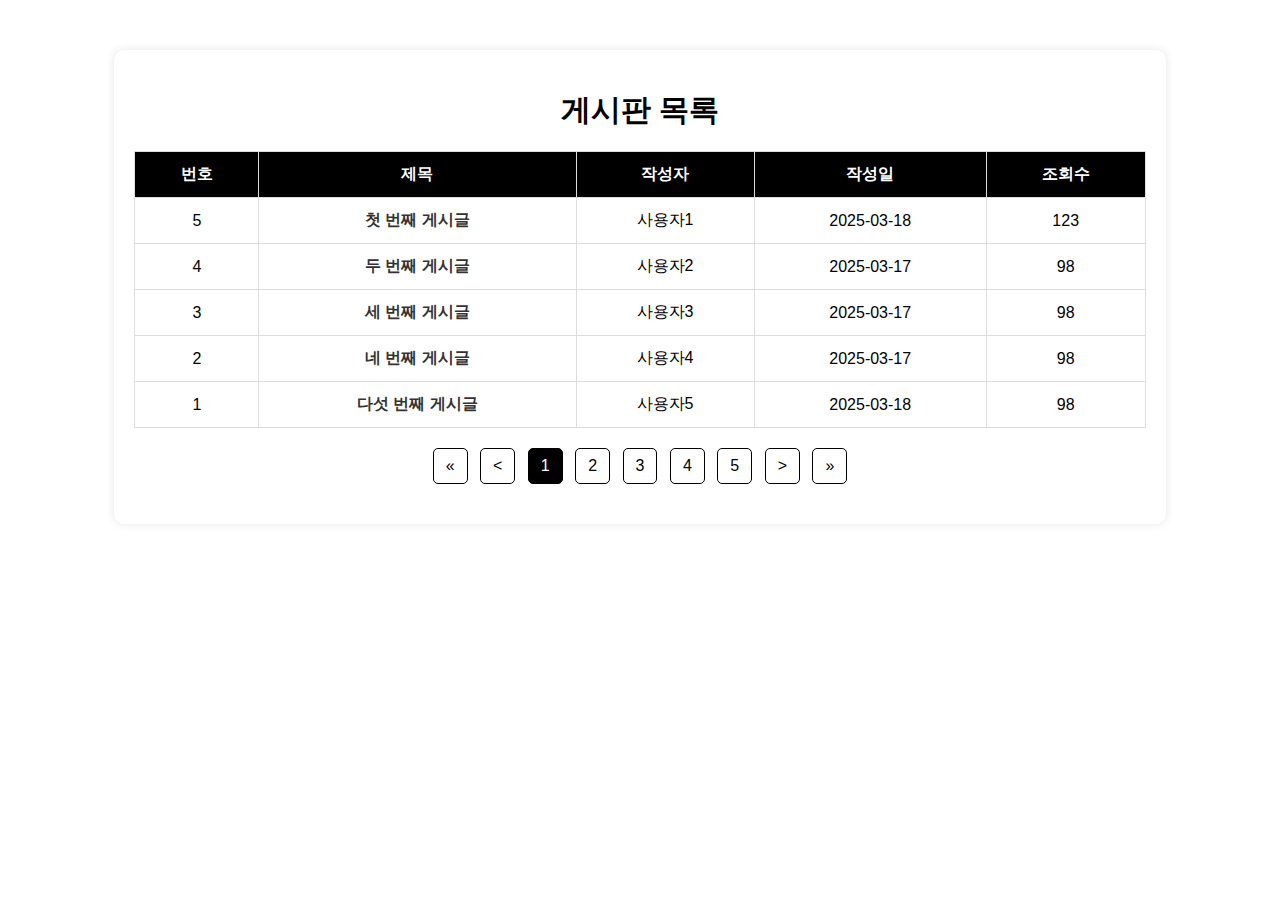
==== pages/board_list.html @ f843bc9d "게시판 목록 및 페이지네이션" ====
<!DOCTYPE html>
<html lang="ko">
  <head>
    <meta charset="UTF-8" />
    <meta name="viewport" content="width=device-width, initial-scale=1.0" />
    <title>게시판 목록</title>
    <link rel="stylesheet" href="../css/styles.css" />
  </head>
  <body>
    <div class="board-container">
      <h1>게시판 목록</h1>
      <table>
        <thead>
          <tr>
            <th>번호</th>
            <th>제목</th>
            <th>작성자</th>
            <th>작성일</th>
            <th>조회수</th>
          </tr>
        </thead>
        <tbody>
          <tr>
            <td>5</td>
            <td><a href="#">첫 번째 게시글</a></td>
            <td>사용자1</td>
            <td>2025-03-18</td>
            <td>123</td>
          </tr>
          <tr>
            <td>4</td>
            <td><a href="#">두 번째 게시글</a></td>
            <td>사용자2</td>
            <td>2025-03-17</td>
            <td>98</td>
          </tr>
          <tr>
            <td>3</td>
            <td><a href="#">세 번째 게시글</a></td>
            <td>사용자3</td>
            <td>2025-03-17</td>
            <td>98</td>
          </tr>
          <tr>
            <td>2</td>
            <td><a href="#">네 번째 게시글</a></td>
            <td>사용자4</td>
            <td>2025-03-17</td>
            <td>98</td>
          </tr>
          <tr>
            <td>1</td>
            <td><a href="#">다섯 번째 게시글</a></td>
            <td>사용자5</td>
            <td>2025-03-18</td>
            <td>98</td>
          </tr>
        </tbody>
      </table>

      <!-- 테이블 네비게이션 (페이지네이션) -->
      <div class="pagination">
        <a href="#">&#171;</a>
        <a href="#">&#60;</a>
        <a href="#" class="active">1</a>
        <a href="#">2</a>
        <a href="#">3</a>
        <a href="#">4</a>
        <a href="#">5</a>
        <a href="#">&#62;</a>
        <a href="#">&#187;</a>
      </div>
    </div>
  </body>
</html>
---- css/styles.css ----
/*기본 스타일*/

body {
  font-family: Arial, sans-serif;
  text-align: center;
}

/*컨테이너 스타일*/

.board-container {
  width: 80%;
  margin: 50px auto;
  background: white;
  padding: 20px;
  border-radius: 10px;
  box-shadow: 0px 0px 10px rgba(0, 0, 0, 0.1);
}

/*제목 스타일*/

h1 {
  font-size: 30px;
  margin-bottom: 5xp;
}

/*테이블 스타일*/

table {
  width: 100%;
  border-collapse: collapse;
  margin-top: 20px;
}

th,
td {
  border: 1px solid #ddd;
  padding: 12px;
}

th {
  background-color: #000;
  color: white;
  font-weight: bold;
}

td a {
  text-decoration: none;
  color: #333;
  font-weight: bold;
}

td a:hover {
  text-decoration: underline;
  color: #000;
}
/* 페이지네이션 스타일 */
.pagination {
  margin: 20px 0;
}

.pagination a {
  display: inline-block;
  padding: 8px 12px;
  margin: 0 4px;
  border: 1px solid #000;
  text-decoration: none;
  color: #000;
  border-radius: 5px;
}

.pagination a.active {
  background-color: #000;
  color: white;
}

.pagination a:hover {
  background-color: #000;
  color: white;
}

/* 목록 버튼 스타일 */
.btn-list {
  display: block;
  margin: 20px auto;
  padding: 10px 20px;
  font-size: 16px;
  background-color: #000;
  color: white;
  border: none;
  border-radius: 5px;
  cursor: pointer;
}

.btn-list:hover {
  background-color: #333;
}
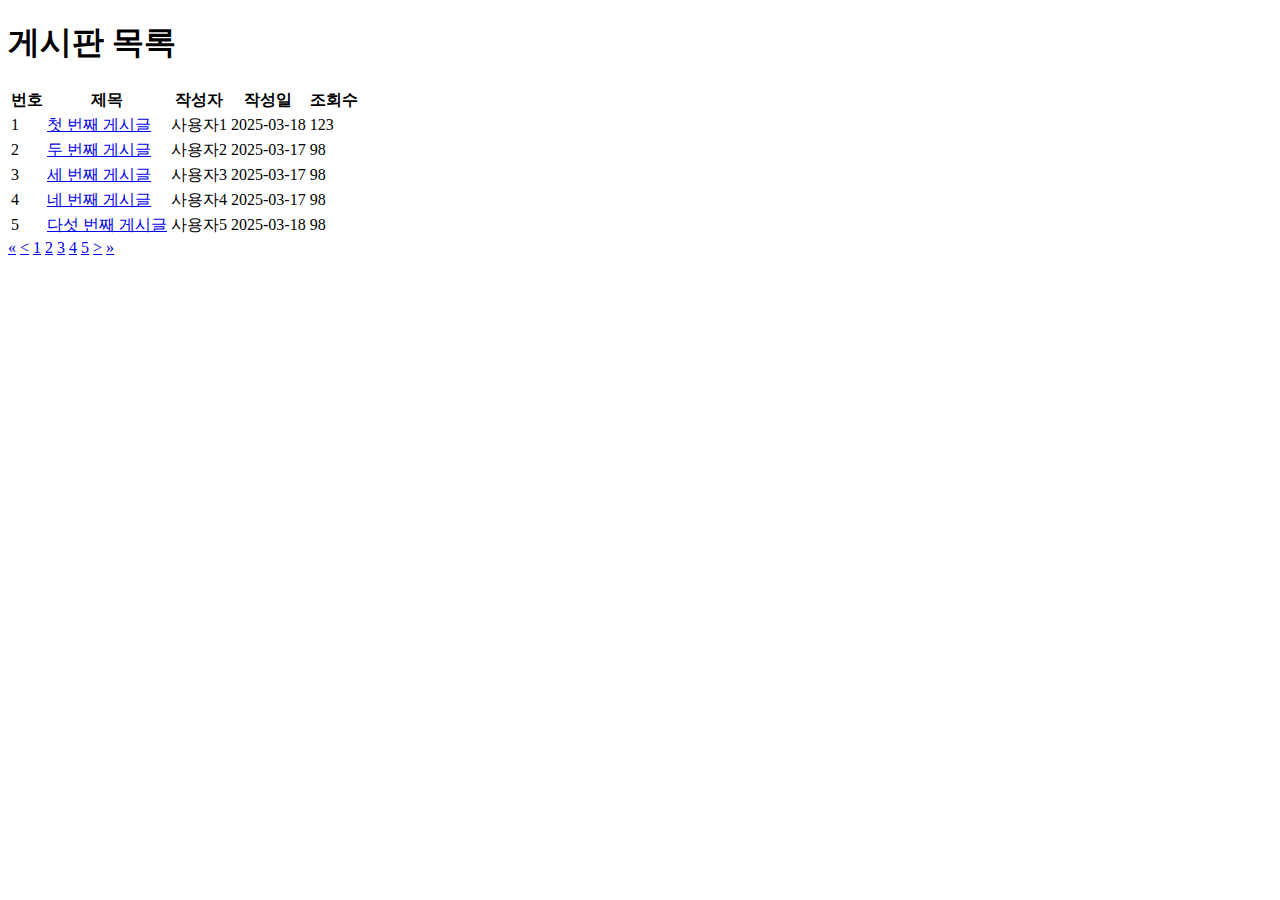
==== commit 5da3be91: "게시판 목록 인덱스 수정" ====
--- a/pages/board_list.html
+++ b/pages/board_list.html
@@ -21,14 +21,14 @@
         </thead>
         <tbody>
           <tr>
-            <td>5</td>
+            <td>1</td>
             <td><a href="#">첫 번째 게시글</a></td>
             <td>사용자1</td>
             <td>2025-03-18</td>
             <td>123</td>
           </tr>
           <tr>
-            <td>4</td>
+            <td>2</td>
             <td><a href="#">두 번째 게시글</a></td>
             <td>사용자2</td>
             <td>2025-03-17</td>
@@ -42,14 +42,14 @@
             <td>98</td>
           </tr>
           <tr>
-            <td>2</td>
+            <td>4</td>
             <td><a href="#">네 번째 게시글</a></td>
             <td>사용자4</td>
             <td>2025-03-17</td>
             <td>98</td>
           </tr>
           <tr>
-            <td>1</td>
+            <td>5</td>
             <td><a href="#">다섯 번째 게시글</a></td>
             <td>사용자5</td>
             <td>2025-03-18</td>
